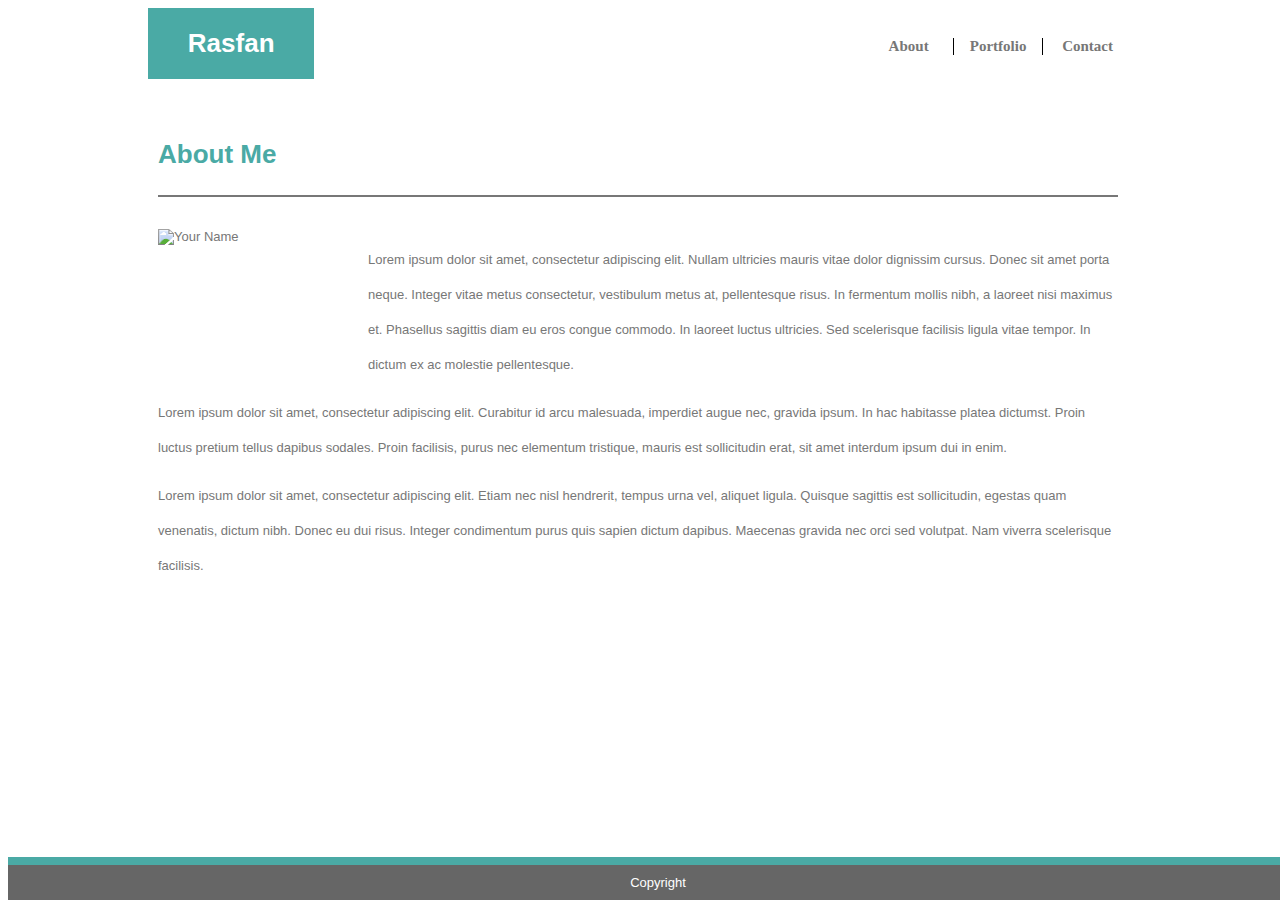
==== index.html @ 56982a59 "page one completed" ====
<!DOCTYPE html>
<html lang="en-us">

<head>
  <meta charset="UTF-8">
  <title>Rasfan</title>
  <link rel="stylesheet" type="text/css" href="assets/css/style.css">
  
</head>

<header class="headers">
    <h1 class="name">Rasfan</h1>
    <h2 class="about">About</h2>
    <h3 class="portfolio">Portfolio</h3>
    <h4 class="contact">Contact</h4>

  </header>
  


<body> 


  <div class="page">

    <header >
      <h1 class="aboutme">About Me</h1>
      
    </header>
<br>
    <section id="main-aboutme">

<img id="bio-image" src="file:///Users/mfrasfan/Documents/UFT_2019/ActivityCSS/Basic-Portfolio/assets/images/IMG_1511.jpeg" alt="Your Name">
<p>Lorem ipsum dolor sit amet, consectetur adipiscing elit. Nullam ultricies mauris vitae dolor dignissim cursus. Donec sit amet porta neque. Integer vitae metus consectetur, vestibulum metus at, pellentesque risus. In fermentum mollis nibh, a laoreet nisi maximus et. Phasellus sagittis diam eu eros congue commodo. In laoreet luctus ultricies. Sed scelerisque facilisis ligula vitae tempor. In dictum ex ac molestie pellentesque.

</p>

<p>Lorem ipsum dolor sit amet, consectetur adipiscing elit. Curabitur id arcu malesuada, imperdiet augue nec, gravida ipsum. In hac habitasse platea dictumst. Proin luctus pretium tellus dapibus sodales. Proin facilisis, purus nec elementum tristique, mauris est sollicitudin erat, sit amet interdum ipsum dui in enim. 

</p>

<p>Lorem ipsum dolor sit amet, consectetur adipiscing elit. Etiam nec nisl hendrerit, tempus urna vel, aliquet ligula. Quisque sagittis est sollicitudin, egestas quam venenatis, dictum nibh. Donec eu dui risus. Integer condimentum purus quis sapien dictum dapibus. Maecenas gravida nec orci sed volutpat. Nam viverra scelerisque facilisis.</p>
    </section>

  </div>
</body>
  

<footer>
  Copyright
</footer>
---- assets/css/style.css ----
body {
    font-family: Arial, Helvetica, sans-serif;
    color: #777777;
    font-size: 13px;
    background-image:url('file:///Users/mfrasfan/Documents/UFT_2019/ActivityCSS/Basic-Portfolio/assets/images/white-waves.png')
}

.aboutme {
    color: #4aaaa5;
    border-bottom: 2px solid #777777;
    padding-bottom: 25px;
    
}


.name {
    float: left;
    padding: 20px;
    margin-top: 0px;
    background-color: #4aaaa5;
    width: 10%;
    margin-left: 140px;
    color: white;
    text-align: center
}

.headers {
 padding-bottom: 70px;
 margin-top: 0;
 background-color: white;
 width: auto;
 border: #cccccc

}
  

.about {
    float: left;
    margin-top: 30px;
    background-color: white;
    width: 7%;
    color:#777777;
    text-align: center;
    margin-left: 550px;
    font-family: Georgia, 'Times New Roman', Times, serif;
    font-size: 15px;
}

.portfolio {
    float: left;
    margin-top: 30px;
    background-color: white;
    width: 7%;
    color:#777777;
    text-align: center;
    font-family: Georgia, 'Times New Roman', Times, serif;
    font-size: 15px;
    border-left: 1px solid black;
    border-right: 1px solid black;
}

.contact {
    float: left;
    margin-top: 30px;
    background-color: white;
    width: 7%;
    color:#777777;
    text-align: center;
    font-family: Georgia, 'Times New Roman', Times, serif;
    font-size: 15px;
}

.page {
    float: left;
    width: 960px;
    background: white;
    padding: 10px;
    margin-left: 140px;
    margin-top: 15px;
  }

p {
    line-height: 35px;

}
#main-aboutme, #bio-image {
    float: left;
    
}

#main-aboutme {
    
}
#bio-image {
    margin-right: 20px;
    height: 150px;
    width: 190px
}



footer {
    clear: both;
    position: absolute;
    bottom: 0%;
    padding: 10px;
    clear: both;
    background: #666666;
    color: white;
    text-align: center;
    width: 100%;
    border-top: 8px solid #4aaaa5;
}
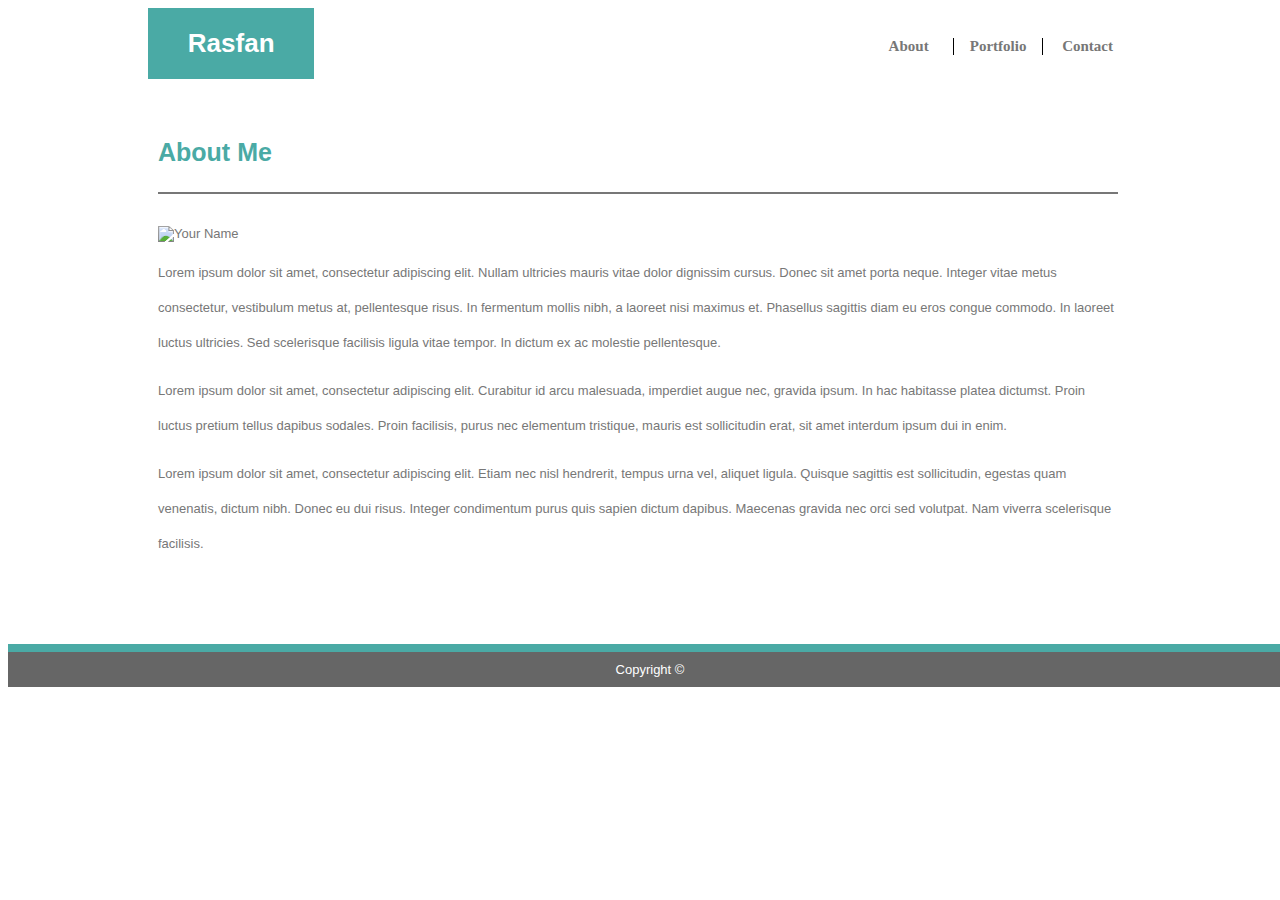
==== commit 01e09bc7: "page two completed" ====
--- a/index.html
+++ b/index.html
@@ -47,5 +47,5 @@
   
 
 <footer>
-  Copyright
+  Copyright &#169
 </footer>--- a/assets/css/style.css
+++ b/assets/css/style.css
@@ -10,6 +10,7 @@
     color: #4aaaa5;
     border-bottom: 2px solid #777777;
     padding-bottom: 25px;
+    font-size: 25px
     
 }
 
@@ -84,7 +85,7 @@
     line-height: 35px;
 
 }
-#main-aboutme, #bio-image {
+#main-aboutme, #bio-image #{
     float: left;
     
 }
@@ -101,8 +102,7 @@
 
 
 footer {
-    clear: both;
-    position: absolute;
+    float: left;
     bottom: 0%;
     padding: 10px;
     clear: both;
@@ -111,4 +111,53 @@
     text-align: center;
     width: 100%;
     border-top: 8px solid #4aaaa5;
-}+    margin-top: 60px;
+
+}
+
+
+
+
+.firstimage {
+    position: relative;
+    margin-bottom: 20px;
+}
+
+.secondimage {
+    position: relative;
+    bottom: 20px;
+    left: 30px;
+
+}
+
+.thirdimage {
+    position: relative;
+    top: 200px;
+    right: 175px;
+}
+
+.fourthimage {
+    position: relative;
+    top: 425px;
+    right: 610px;
+    
+}
+
+.fithimage {
+    position: relative;
+    top: 300px;
+
+}
+
+ #portimages {
+    padding-bottom: 220px; 
+    padding-left: 20px;
+    padding-right: 20px;
+       
+    float: left;
+    width: 960px;
+    background: white;
+    margin-left: 140px;
+    margin-top: 15px;
+
+}
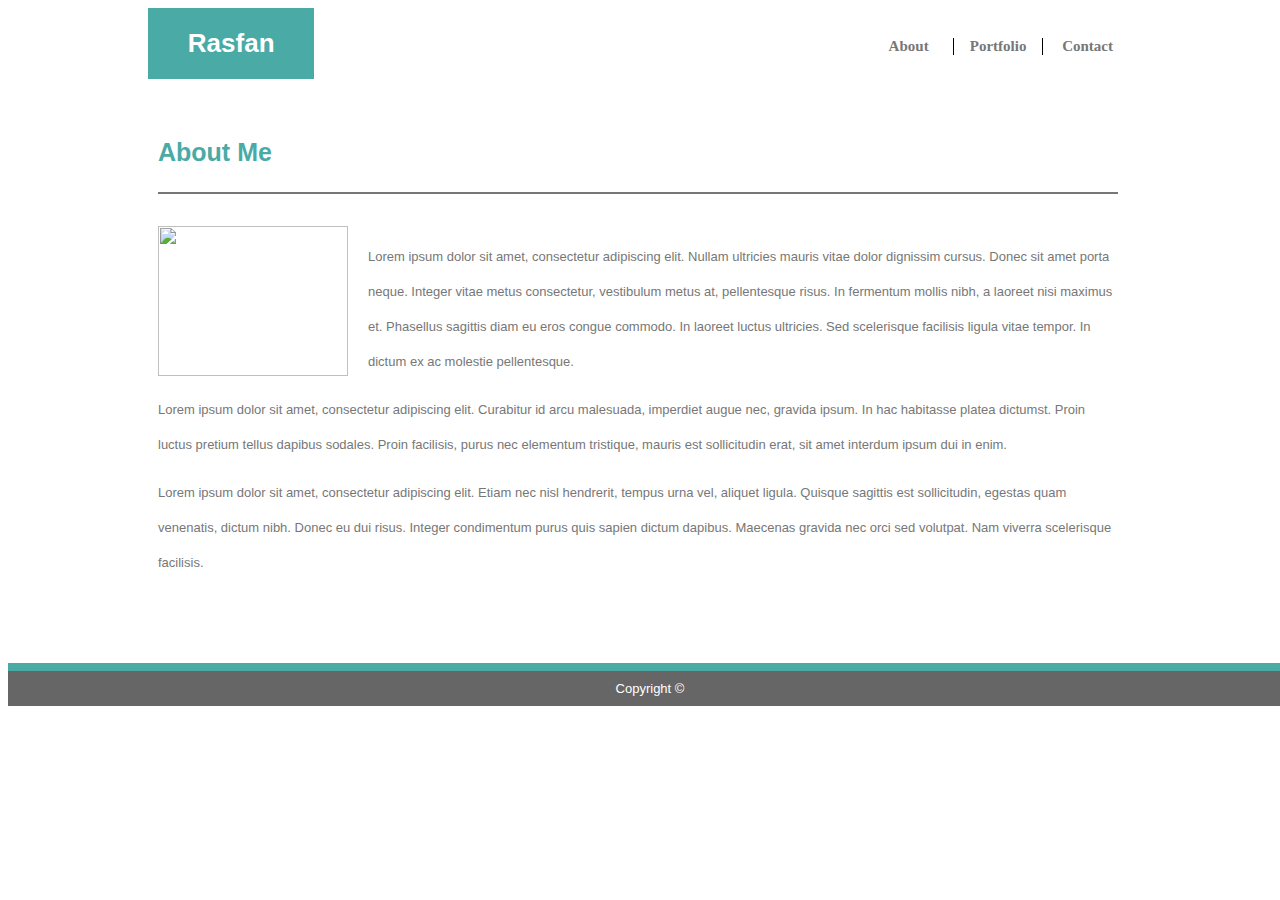
==== commit 0e3d5bb2: "image links updated again" ====
--- a/index.html
+++ b/index.html
@@ -30,7 +30,7 @@
 <br>
     <section id="main-aboutme">
 
-<img id="bio-image" src="file:///Users/mfrasfan/Documents/UFT_2019/ActivityCSS/Basic-Portfolio/assets/images/IMG_1511.jpeg" alt="Your Name">
+<img id="bio-image" src="https://raw.githubusercontent.com/MFRasfan/Basic-Portfolio/master/assets/images/IMG_1511.jpeg">
 <p>Lorem ipsum dolor sit amet, consectetur adipiscing elit. Nullam ultricies mauris vitae dolor dignissim cursus. Donec sit amet porta neque. Integer vitae metus consectetur, vestibulum metus at, pellentesque risus. In fermentum mollis nibh, a laoreet nisi maximus et. Phasellus sagittis diam eu eros congue commodo. In laoreet luctus ultricies. Sed scelerisque facilisis ligula vitae tempor. In dictum ex ac molestie pellentesque.
 
 </p>
--- a/assets/css/style.css
+++ b/assets/css/style.css
@@ -3,7 +3,7 @@
     font-family: Arial, Helvetica, sans-serif;
     color: #777777;
     font-size: 13px;
-    background-image:url('file:///Users/mfrasfan/Documents/UFT_2019/ActivityCSS/Basic-Portfolio/assets/images/white-waves.png')
+    background-image:url('https://raw.githubusercontent.com/MFRasfan/Basic-Portfolio/master/assets/images/white-waves.png')
 }
 
 .aboutme {
@@ -85,7 +85,7 @@
     line-height: 35px;
 
 }
-#main-aboutme, #bio-image #{
+#main-aboutme, #bio-image {
     float: left;
     
 }
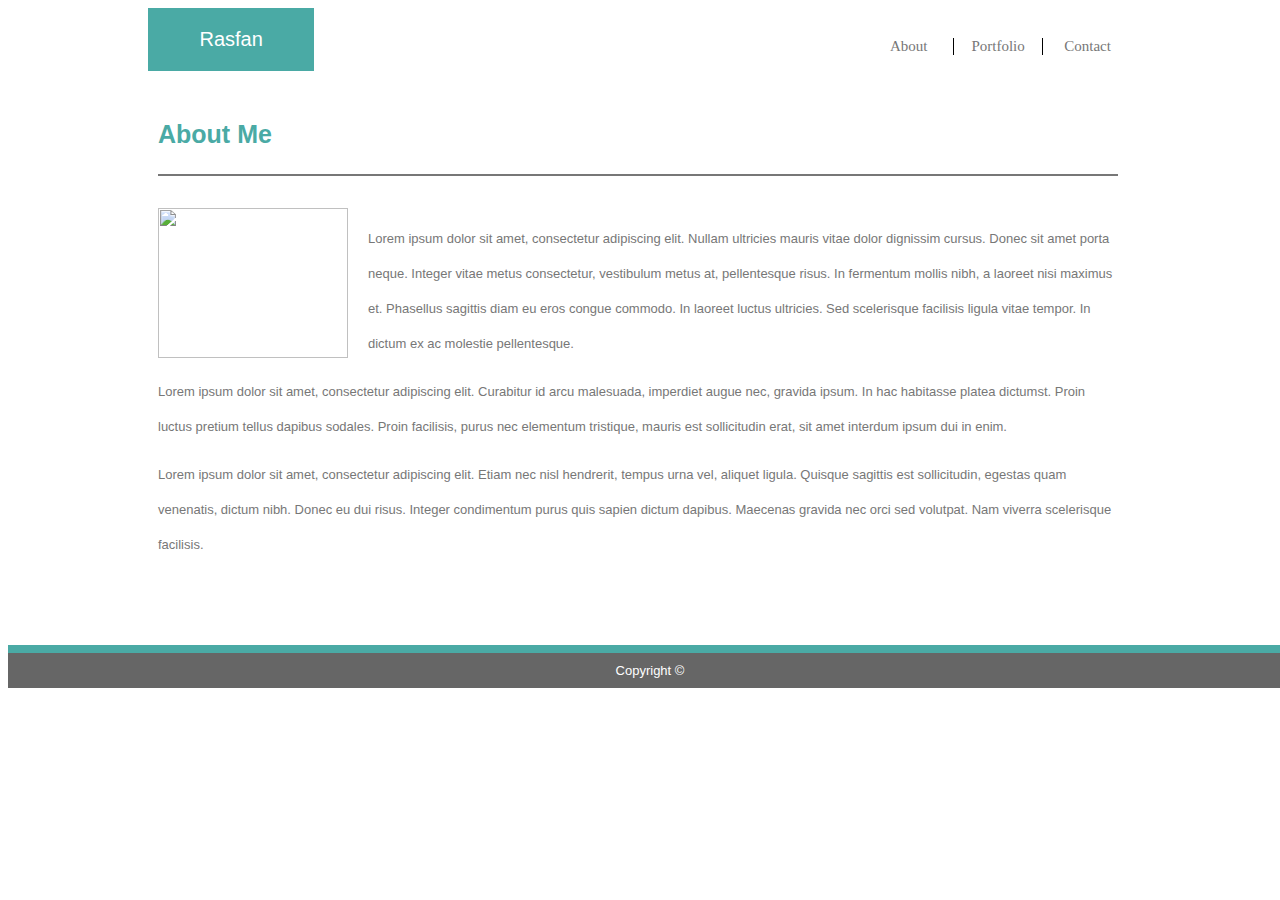
==== commit ff01f712: "page three completed" ====
--- a/index.html
+++ b/index.html
@@ -9,10 +9,10 @@
 </head>
 
 <header class="headers">
-    <h1 class="name">Rasfan</h1>
-    <h2 class="about">About</h2>
-    <h3 class="portfolio">Portfolio</h3>
-    <h4 class="contact">Contact</h4>
+    <a href="https://mfrasfan.github.io/Basic-Portfolio/" class="name">Rasfan</a>
+    <a href="https://mfrasfan.github.io/Basic-Portfolio/" class="about">About</a>
+    <a href="https://mfrasfan.github.io/Basic-Portfolio/portfolio" class="portfolio">Portfolio</a>
+    <a href="https://mfrasfan.github.io/Basic-Portfolio/contact" class="contact">Contact</a>
 
   </header>
   
--- a/assets/css/style.css
+++ b/assets/css/style.css
@@ -13,6 +13,9 @@
     font-size: 25px
     
 }
+.about :focus {
+     color: blue;
+ }
 
 
 .name {
@@ -23,7 +26,9 @@
     width: 10%;
     margin-left: 140px;
     color: white;
-    text-align: center
+    text-align: center;
+    text-decoration: none;
+    font-size: 20px;
 }
 
 .headers {
@@ -46,6 +51,8 @@
     margin-left: 550px;
     font-family: Georgia, 'Times New Roman', Times, serif;
     font-size: 15px;
+    text-decoration: none
+    
 }
 
 .portfolio {
@@ -59,6 +66,7 @@
     font-size: 15px;
     border-left: 1px solid black;
     border-right: 1px solid black;
+    text-decoration: none
 }
 
 .contact {
@@ -70,6 +78,7 @@
     text-align: center;
     font-family: Georgia, 'Times New Roman', Times, serif;
     font-size: 15px;
+    text-decoration: none
 }
 
 .page {
@@ -161,3 +170,44 @@
     margin-top: 15px;
 
 }
+input {
+    width: 960px;
+    height: 15px;
+}
+
+label {
+    width: 960px;
+    font-family: Arial, Helvetica, sans-serif;
+    color: #777777;
+    font-size: 13px;
+    line-height: 25px;
+
+}
+#contact {
+    float: left;
+    width: 960px;
+    background: white;
+    padding: 10px;
+    margin-left: 140px;
+    margin-top: 15px;
+}
+
+#message {
+    width: 960px;
+    height: 200px;
+
+}
+input[type=submit] {
+    float: left;
+    padding: 20px;
+    background-color: #4aaaa5;
+    width: 10%;
+    margin-left: 140px;
+    color: white;
+    text-align: center;
+    font-size: 15px;
+  }
+  
+  
+
+  }